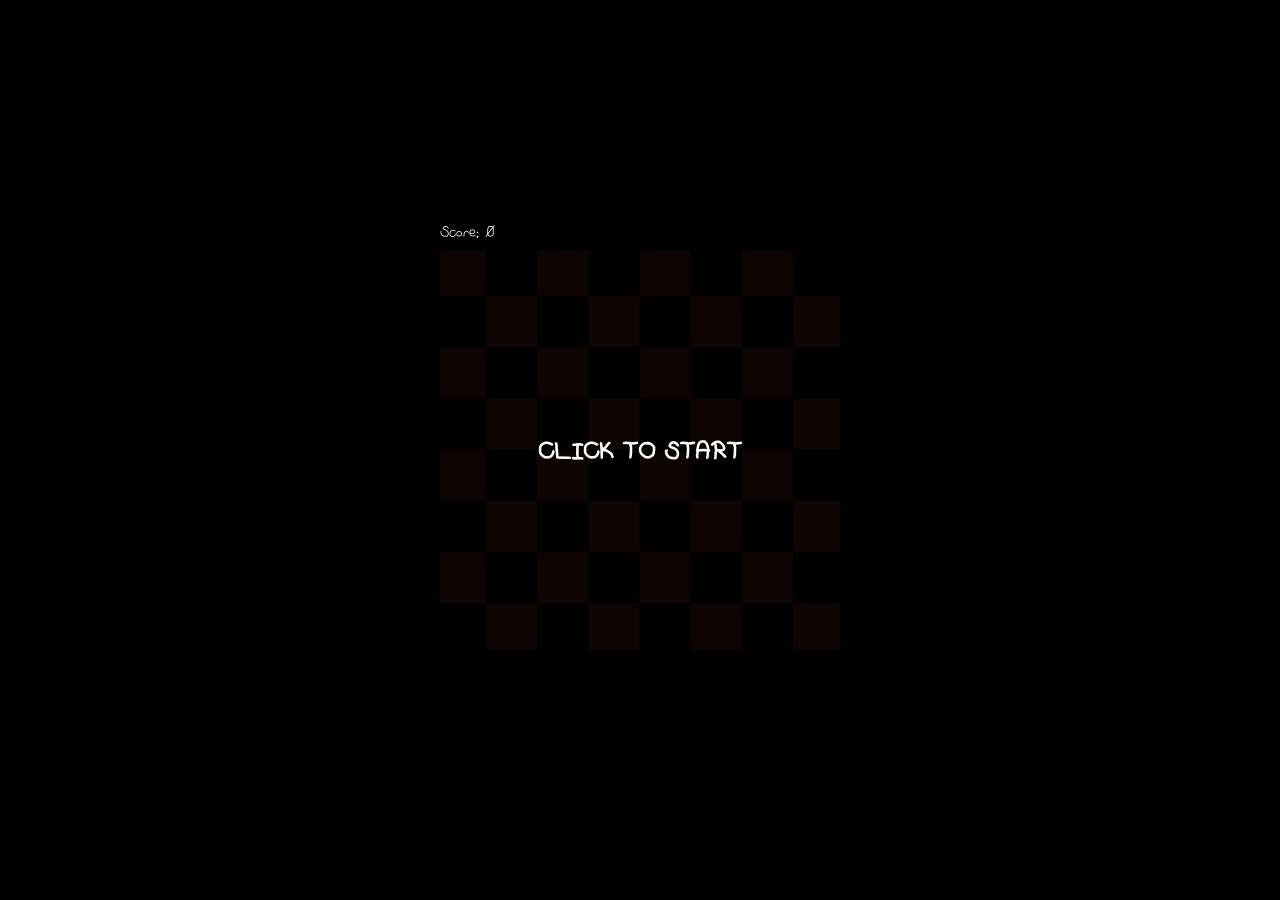
==== game.html @ 93b14ca7 "Initial commit" ====
<!DOCTYPE html>
<html lang="en">
<head>
    <meta charset="UTF-8">
    <title>Snake Game</title>
    <link rel="stylesheet" href="css/style.css">
</head>

<body class="game-body">

    <div id="gameWrapper">

        <div id="score">Score: 0</div>

        <div id="startScreen" onclick="startGame()">
            <h1>CLICK TO START</h1>
        </div>

        <canvas id="gameCanvas" width="400" height="400"></canvas>

    </div>

    <script src="js/game.js"></script>

</body>
</html>
---- css/style.css ----
@font-face {
    font-family: "MyHandwriting";
    src: url("../assets/fonts/myfont.ttf");
}

body {
    font-family: "MyHandwriting";
}

.speech-text {
    font-family: "MyHandwriting";
}

.index-body {
    margin: 0;
    height: 100vh;
    font-family: Arial;
    overflow: hidden;

    display: flex;
    justify-content: center;
    align-items: center;

    background: url("../assets/images/bg.jpg")
    no-repeat center center/cover;
}

.container {
    
    background-image: url("../assets/images/settings.png");
    position: absolute;
    top: 3%;
    left: 1%;
    text-align: left;
}

.title {
    position: absolute;
    top: 3%;
    left: 5%;

    width: 450px; /* istediğin boyut */
    height: auto;

    pointer-events: none; /* 🔥 tıklanamaz yapar */
    user-select: none;    /* seçilemez */
}

.buttons {
    position: absolute;
    left: 10%;
    top: 55%;

    transform: translateY(-50%);

    display: flex;
    flex-direction: column;

    gap: 25px;
}

/* GENEL BUTON SIFIR (artık görsel kullanacağız) */
.btn {
    width: 200px;
    height: 60px;

    border: none;
    outline: none;

    background-color: transparent; /* 🔥 en kritik satır */

    background-size: cover;
    background-position: center;

    cursor: pointer;

    transition: 0.3s;
}

/* hover efekti tüm butonlara */
.btn:hover {
    transform: scale(1.1);
}

.settings-btn {
    background-image: url("../assets/images/settings.png");
}

.start-btn {
    background-image: url("../assets/images/start.png");
}

.start-btn:hover {
    background-image: url("../assets/images/start_hover.png");
}

.settings-btn:hover {
    background-image: url("../assets/images/settings_hover.png");
}
.panel {
    position: fixed;
    inset: 0;

    background: rgba(0,0,0,0.8);

    display: flex;
    justify-content: center;
    align-items: center;
}

.settings-box {
    position: relative;

    width: 800px;
    height: 500px;

    background: black;

    border-radius: 12px;

    display: flex;
    flex-direction: column;
    align-items: center;
    justify-content: center;
}
/* TITLE */
.settings-title {
    position: absolute;
    top: 30px;

    width: 550px;

    pointer-events: none;
}

.settings-content {
    width: 100%;
    height: 100%;

    display: flex;
    justify-content: center;
    align-items: center;

    overflow: hidden;
}

.rules-image {
    max-width: 90%;
    max-height: 90%;

    opacity: 0;
    transform: scale(0.95);

    transition: opacity 1s ease, transform 1s ease;
}
/* CLOSE BUTTON */
.close-btn {
    position: absolute;
    bottom: 15px;
    right: 30px;

    width: 140px;
    height: 80px;

    background: url("../assets/images/close.png");
    background-size: cover;

    border: none;

    cursor: pointer;

    transition: 0.2s;
}

/* HOVER EFFECT */
.close-btn:hover {
    transform: scale(1.2);
}

.close-btn:hover {
    background: url("../assets/images/close_hover.png");
    background-size: cover;
}

.PAGE2 {
    margin: 0;
    height: 100vh;

    display: flex;
    flex-direction: column;
    justify-content: center;
    align-items: center;

    background: black;
    color: white;
}

/* ANA GÖRSEL */
.image {
    width: 350px;   /* 🔥 BURADAN BÜYÜTÜRSÜN */
    height: auto;
    border-radius: 15px;
}

.heart {
    position: absolute;

    width: 60px;
    height: 60px;

    pointer-events: none;

    animation: fadeHeart 1s forwards;
}

@keyframes fadeHeart {
    0% {
        opacity: 1;
        transform: scale(0.5);
    }

    50% {
        transform: scale(1);
    }

    100% {
        opacity: 0;
        transform: scale(1.4);
    }
}

/* TEXT GÖRSELİ */
.text-image {
    width: 350px;   /* 🔥 BURASI SENİN TITLE / TEXT GÖRSELİN */
    height: auto;

    pointer-events: none;
    user-select: none;

    margin-top: 20px;
}

.next-btn {
    width: 140px;
    height: 50px;

    border: none;
    outline: none;

    cursor: pointer;

    background-image: url("../assets/images/next.png");
    background-size: contain;
    background-repeat: no-repeat;
    background-position: center;

    background-color: white; /* yuvarlak zemin */

    border-radius: 12px;

    transition: 0.3s;

    display: block;
}

.next-btn:hover {
    transform: scale(1.1);
}

.speech-body{ 
    margin: 0;
    height: 100vh;

    background: rgb(0, 0, 0);
    color: rgb(255, 255, 255);

    overflow: hidden;
    display: flex;
    justify-content: center;
    align-items: center;
}

.speech-container {
    width: 70%;
    text-align: center;
}

.speech-text {
    font-size: 20px;
    line-height: 1.6;

    position: relative;
    animation: scrollUp 8s linear forwards;
}

@keyframes scrollUp {
    from {
        transform: translateY(100%);
    }
    to {
        transform: translateY(-100%);
    }
}

.hidden {
    display: none;
}

#gameBtn {
    margin-top: 20px;
    padding: 12px 25px;

    border: none;
    border-radius: 10px;

    cursor: pointer;

    background: rgba(255,255,255,0.2);
    color: white;

    transition: 0.3s;
}

#gameBtn.show {
    animation: pulse 1.5s infinite;
}

@keyframes pulse {
    0% { transform: scale(1); }
    50% { transform: scale(1.08); }
    100% { transform: scale(1); }
}

#gameBtn:hover {
    background: rgb(196, 41, 41);
    color: black;
    transform: scale(1.1);
}

.game-body {
    margin: 0; 
    height: 100vh;

    background: black;

    display: flex;
    justify-content: center;
    align-items: center;
}

#gameWrapper {
    position: relative;
    width: 400px;
    height: 400px;
}

#gameCanvas {
    background-image: url("../assets/images/chess_bg.png");
    background-size: 100% 100%;  /* 🔥 kritik */
    background-repeat: no-repeat;
}

#startScreen {
    position: absolute;
    top: 0;
    left: 0;

    width: 100%;
    height: 100%;

    background: rgba(0,0,0,0.9);
    color: white;

    display: flex;
    justify-content: center;
    align-items: center;

    cursor: pointer;

    z-index: 2;
}

#score {
    position: absolute;
    top: -30px;
    left: 0;

    color: white;
    font-size: 20px;

    z-index: 3;
}
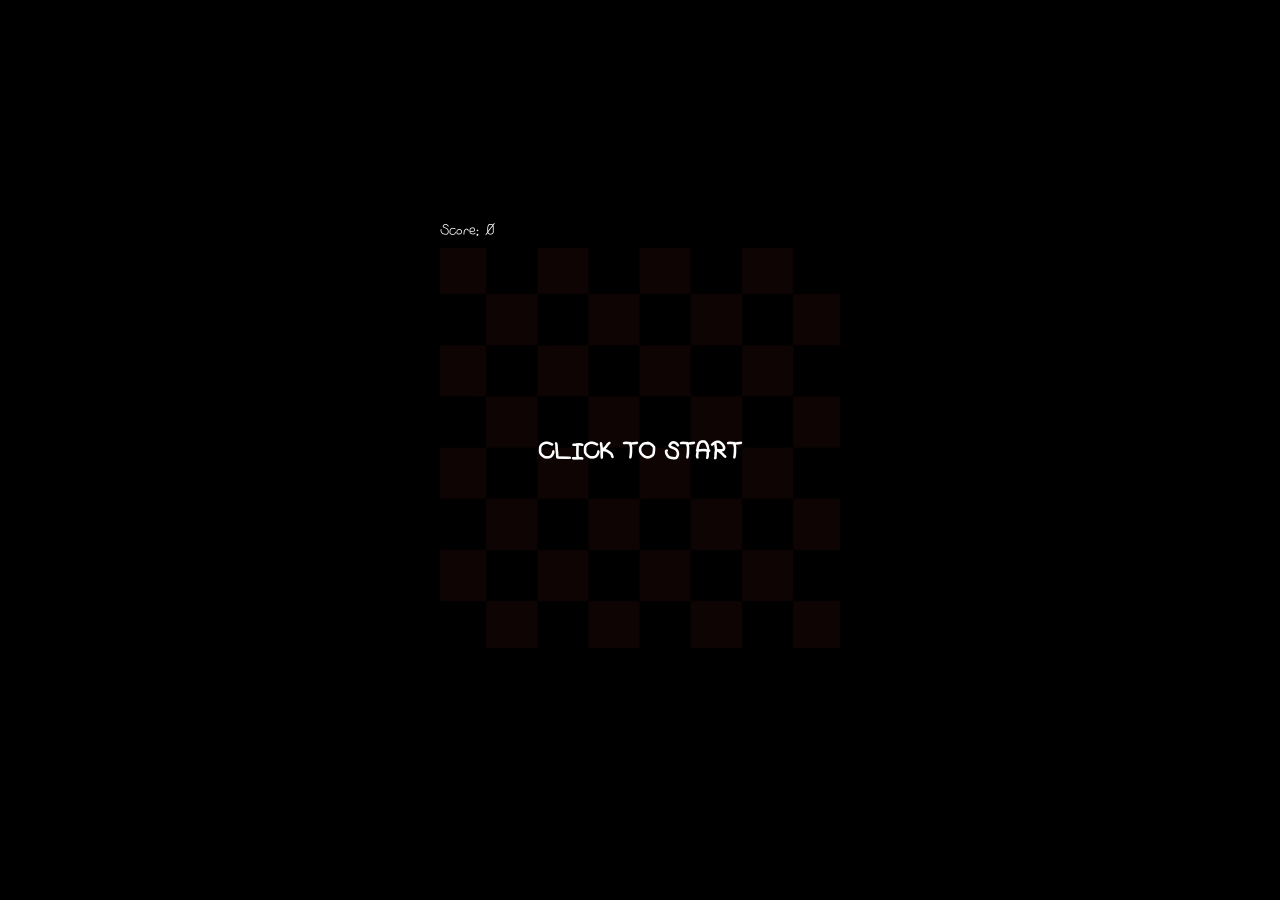
==== commit 7b318ab4: "summary" ====
--- a/game.html
+++ b/game.html
@@ -4,6 +4,7 @@
     <meta charset="UTF-8">
     <title>Snake Game</title>
     <link rel="stylesheet" href="css/style.css">
+    <meta name="viewport" content="width=device-width, initial-scale=1.0">
 </head>
 
 <body class="game-body">
--- a/css/style.css
+++ b/css/style.css
@@ -4,6 +4,7 @@
 }
 
 body {
+    margin: 0;
     font-family: "MyHandwriting";
 }
 
@@ -11,75 +12,75 @@
     font-family: "MyHandwriting";
 }
 
+/* =======================
+   INDEX PAGE BACKGROUND
+======================= */
 .index-body {
     margin: 0;
-    height: 100vh;
-    font-family: Arial;
-    overflow: hidden;
-
-    display: flex;
-    justify-content: center;
-    align-items: center;
-
-    background: url("../assets/images/bg.jpg")
-    no-repeat center center/cover;
-}
-
-.container {
-    
-    background-image: url("../assets/images/settings.png");
-    position: absolute;
-    top: 3%;
-    left: 1%;
-    text-align: left;
-}
-
+    min-height: 100vh;
+
+    background: url("../assets/images/bg_pc.jpg") no-repeat center center/cover;
+
+    display: flex;
+    flex-direction: column;
+    align-items: center;
+    justify-content: center;
+    position: relative;
+}
+
+@media (max-width: 768px) {
+    .index-body {
+        background: url("../assets/images/bg_mobile.png") no-repeat center center/cover;
+    }
+}
+
+/* =======================
+   TITLE
+======================= */
 .title {
-    position: absolute;
-    top: 3%;
-    left: 5%;
-
-    width: 450px; /* istediğin boyut */
+    width: min(450px, 80vw);
     height: auto;
 
-    pointer-events: none; /* 🔥 tıklanamaz yapar */
-    user-select: none;    /* seçilemez */
-}
-
+    pointer-events: none;
+    user-select: none;
+
+    position: relative;
+    top: -80px;
+}
+
+/* =======================
+   BUTTON SYSTEM
+======================= */
 .buttons {
-    position: absolute;
-    left: 10%;
-    top: 55%;
-
-    transform: translateY(-50%);
-
     display: flex;
     flex-direction: column;
-
-    gap: 25px;
-}
-
-/* GENEL BUTON SIFIR (artık görsel kullanacağız) */
+    gap: 20px;
+
+    margin-top: 40px;
+}
+
 .btn {
-    width: 200px;
+    width: min(220px, 60vw);
     height: 60px;
 
     border: none;
     outline: none;
 
-    background-color: transparent; /* 🔥 en kritik satır */
-
-    background-size: cover;
+    background-color: transparent;
+    background-size: contain;
+    background-repeat: no-repeat;
     background-position: center;
 
     cursor: pointer;
 
-    transition: 0.3s;
-}
-
-/* hover efekti tüm butonlara */
-.btn:hover {
-    transform: scale(1.1);
+    transition: 0.2s;
+}
+
+/* hover sadece mouse olan cihazlarda */
+@media (hover: hover) {
+    .btn:hover {
+        transform: scale(1.1);
+    }
 }
 
 .settings-btn {
@@ -97,6 +98,10 @@
 .settings-btn:hover {
     background-image: url("../assets/images/settings_hover.png");
 }
+
+/* =======================
+   SETTINGS PANEL
+======================= */
 .panel {
     position: fixed;
     inset: 0;
@@ -111,8 +116,8 @@
 .settings-box {
     position: relative;
 
-    width: 800px;
-    height: 500px;
+    width: min(800px, 90vw);
+    height: min(500px, 80vh);
 
     background: black;
 
@@ -122,15 +127,15 @@
     flex-direction: column;
     align-items: center;
     justify-content: center;
-}
-/* TITLE */
+
+    padding: 20px;
+}
+
 .settings-title {
-    position: absolute;
-    top: 30px;
-
-    width: 550px;
+    width: min(550px, 80vw);
 
     pointer-events: none;
+    margin-top: 10px;
 }
 
 .settings-content {
@@ -153,38 +158,38 @@
 
     transition: opacity 1s ease, transform 1s ease;
 }
+
 /* CLOSE BUTTON */
 .close-btn {
     position: absolute;
     bottom: 15px;
-    right: 30px;
-
-    width: 140px;
-    height: 80px;
+    right: 15px;
+
+    width: 120px;
+    height: 70px;
 
     background: url("../assets/images/close.png");
-    background-size: cover;
+    background-size: contain;
+    background-repeat: no-repeat;
 
     border: none;
-
     cursor: pointer;
 
     transition: 0.2s;
 }
 
-/* HOVER EFFECT */
 .close-btn:hover {
-    transform: scale(1.2);
-}
-
-.close-btn:hover {
+    transform: scale(1.1);
     background: url("../assets/images/close_hover.png");
-    background-size: cover;
-}
-
+    background-size: contain;
+}
+
+/* =======================
+   PAGE 2
+======================= */
 .PAGE2 {
     margin: 0;
-    height: 100vh;
+    min-height: 100vh;
 
     display: flex;
     flex-direction: column;
@@ -195,16 +200,23 @@
     color: white;
 }
 
-/* ANA GÖRSEL */
 .image {
-    width: 350px;   /* 🔥 BURADAN BÜYÜTÜRSÜN */
+    width: min(350px, 80vw);
     height: auto;
     border-radius: 15px;
 }
 
+.text-image {
+    width: min(350px, 80vw);
+
+    pointer-events: none;
+    user-select: none;
+
+    margin-top: 20px;
+}
+
 .heart {
     position: absolute;
-
     width: 60px;
     height: 60px;
 
@@ -214,32 +226,12 @@
 }
 
 @keyframes fadeHeart {
-    0% {
-        opacity: 1;
-        transform: scale(0.5);
-    }
-
-    50% {
-        transform: scale(1);
-    }
-
-    100% {
-        opacity: 0;
-        transform: scale(1.4);
-    }
-}
-
-/* TEXT GÖRSELİ */
-.text-image {
-    width: 350px;   /* 🔥 BURASI SENİN TITLE / TEXT GÖRSELİN */
-    height: auto;
-
-    pointer-events: none;
-    user-select: none;
-
-    margin-top: 20px;
-}
-
+    0% { opacity: 1; transform: scale(0.5); }
+    50% { transform: scale(1); }
+    100% { opacity: 0; transform: scale(1.4); }
+}
+
+/* NEXT BUTTON */
 .next-btn {
     width: 140px;
     height: 50px;
@@ -254,30 +246,31 @@
     background-repeat: no-repeat;
     background-position: center;
 
-    background-color: white; /* yuvarlak zemin */
-
+    background-color: white;
     border-radius: 12px;
 
     transition: 0.3s;
-
-    display: block;
 }
 
 .next-btn:hover {
     transform: scale(1.1);
 }
 
-.speech-body{ 
+/* =======================
+   SPEECH
+======================= */
+.speech-body {
     margin: 0;
-    height: 100vh;
-
-    background: rgb(0, 0, 0);
-    color: rgb(255, 255, 255);
+    min-height: 100vh;
+
+    background: black;
+    color: white;
+
+    display: flex;
+    justify-content: center;
+    align-items: center;
 
     overflow: hidden;
-    display: flex;
-    justify-content: center;
-    align-items: center;
 }
 
 .speech-container {
@@ -289,57 +282,24 @@
     font-size: 20px;
     line-height: 1.6;
 
-    position: relative;
     animation: scrollUp 8s linear forwards;
 }
 
 @keyframes scrollUp {
-    from {
-        transform: translateY(100%);
-    }
-    to {
-        transform: translateY(-100%);
-    }
+    from { transform: translateY(100%); }
+    to { transform: translateY(-100%); }
 }
 
 .hidden {
     display: none;
 }
 
-#gameBtn {
-    margin-top: 20px;
-    padding: 12px 25px;
-
-    border: none;
-    border-radius: 10px;
-
-    cursor: pointer;
-
-    background: rgba(255,255,255,0.2);
-    color: white;
-
-    transition: 0.3s;
-}
-
-#gameBtn.show {
-    animation: pulse 1.5s infinite;
-}
-
-@keyframes pulse {
-    0% { transform: scale(1); }
-    50% { transform: scale(1.08); }
-    100% { transform: scale(1); }
-}
-
-#gameBtn:hover {
-    background: rgb(196, 41, 41);
-    color: black;
-    transform: scale(1.1);
-}
-
+/* =======================
+   GAME
+======================= */
 .game-body {
-    margin: 0; 
-    height: 100vh;
+    margin: 0;
+    min-height: 100vh;
 
     background: black;
 
@@ -349,24 +309,24 @@
 }
 
 #gameWrapper {
+    width: min(400px, 90vw);
+    aspect-ratio: 1 / 1;
+
     position: relative;
-    width: 400px;
-    height: 400px;
 }
 
 #gameCanvas {
+    width: 100%;
+    height: 100%;
+
     background-image: url("../assets/images/chess_bg.png");
-    background-size: 100% 100%;  /* 🔥 kritik */
+    background-size: 100% 100%;
     background-repeat: no-repeat;
 }
 
 #startScreen {
     position: absolute;
-    top: 0;
-    left: 0;
-
-    width: 100%;
-    height: 100%;
+    inset: 0;
 
     background: rgba(0,0,0,0.9);
     color: white;
@@ -389,4 +349,63 @@
     font-size: 20px;
 
     z-index: 3;
-}+}
+
+@media (min-width: 769px) {
+    /* PC: title ve içerik yanda gibi dursun */
+    .title {
+        position: absolute;
+        left: 3%;
+        top: 5%;
+    }
+
+    .buttons {
+        position: absolute;
+        left: 5%;
+        top: 55%;
+    }
+}
+
+@media (max-width: 768px) {
+
+    /* MOBILE: title daha yukarı */
+    .title {
+        margin-top: 0;
+        transform: translateY(-10px);
+    }
+
+    /* MOBILE: butonları biraz aşağı indir */
+    .buttons {
+        margin-top: 50px;
+    }
+}
+
+@media (max-width: 768px) {
+
+    .settings-box {
+        width: 90vw;        /* ekranın %90’ı */
+        height: 60vh;       /* ekranın %60’ı */
+
+        padding: 15px;
+
+        border-radius: 16px;
+    }
+
+    .settings-title {
+        width: 80vw;
+    }
+
+    .close-btn {
+        width: 100px;
+        height: 60px;
+
+        bottom: 10px;
+        right: 10px;
+    }
+
+    .rules-image {
+        max-width: 85%;
+        max-height: 70%;
+    }
+}
+
